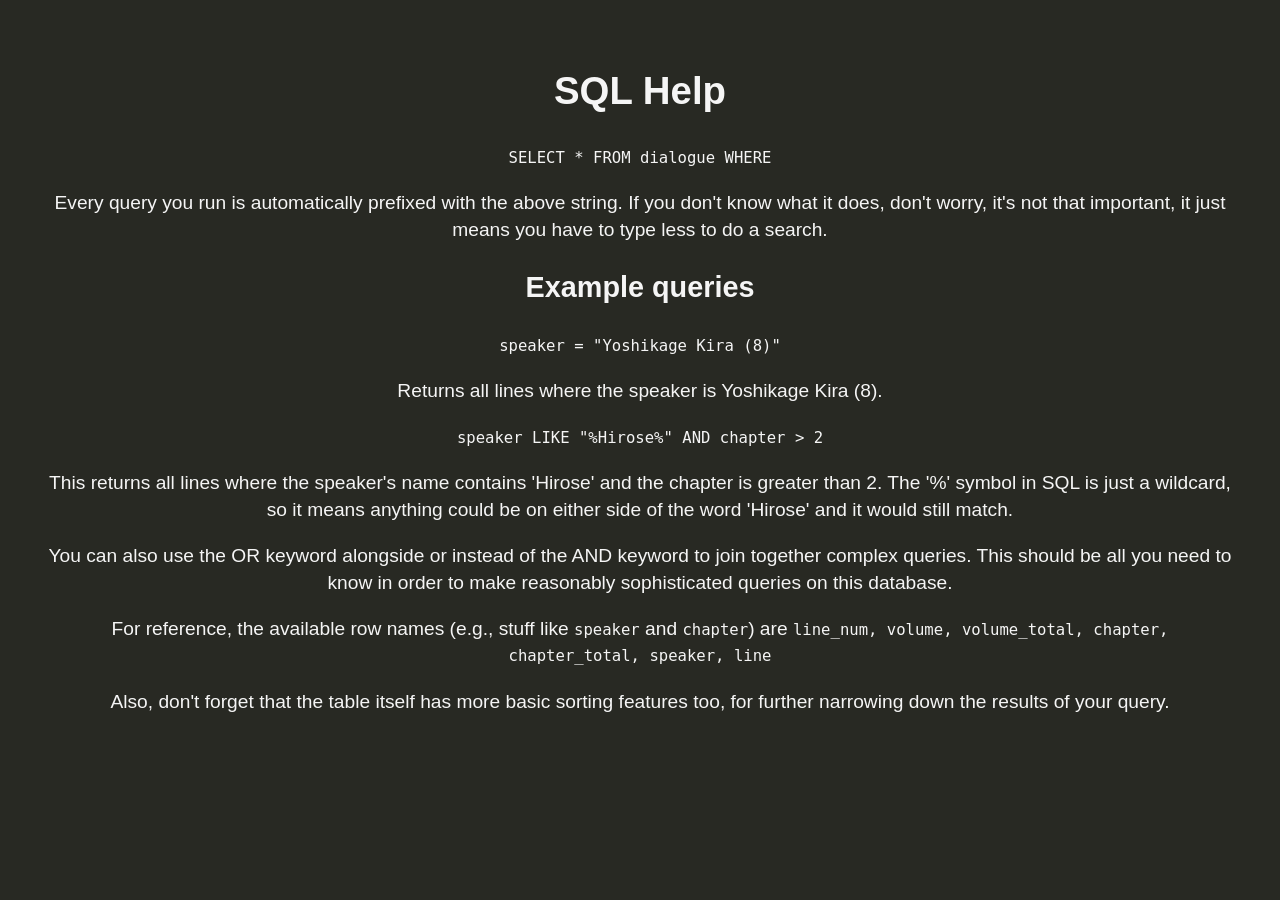
==== sql_help.html @ 2a82d95c "Add files via upload" ====
<!DOCTYPE html>
<html>
	<head>
	  <meta charset="UTF-8">
	  <title>SQL Help</title>
	  <link rel="stylesheet" type="text/css" href="style.css"> 
	</head>
<body>
	<h1>SQL Help</h1>
	<div>
		<p><code>SELECT * FROM dialogue WHERE </code></p>
		<p>Every query you run is automatically prefixed with the above string. If you don't know what it does, don't worry, it's not that important, it just means you have to type less to do a search.</p>
		<h2>Example queries</h2>
		<p><code>speaker = "Yoshikage Kira (8)"</code></p>
		<p>Returns all lines where the speaker is Yoshikage Kira (8).</p>
		<p><code>speaker LIKE "%Hirose%" AND chapter > 2</code></p>
		<p>This returns all lines where the speaker's name contains 'Hirose' and the chapter is greater than 2. The '%' symbol in SQL is just a wildcard, so it means anything could be on either side of the word 'Hirose' and it would still match.</p>
		<p></p>
		<p>You can also use the OR keyword alongside or instead of the AND keyword to join together complex queries. This should be all you need to know in order to make reasonably sophisticated queries on this database.</p>
		<p>For reference, the available row names (e.g., stuff like <code>speaker</code> and <code>chapter</code>) are <code>line_num, volume, volume_total, chapter, chapter_total, speaker, line</code></p>
		<p>Also, don't forget that the table itself has more basic sorting features too, for further narrowing down the results of your query.</p>
	</div>
</body>
</html>
---- style.css ----
html {
  background-color: #282923;
  font-family: "Trebuchet MS", sans-serif;
  color: #f5f5f5;
  font-size: 120%;
  line-height: 1.4;
  margin: 0 auto;
  padding: 2em;
}
 
section {
    max-width:50%;
    margin-left: auto;
    margin-right: auto;
}
button.part {
    font-family: "Trebuchet MS", sans-serif;
    font-size: 1.1vmax;
    display:inline-block;
    width:200px;
    height:40px;
    border-radius: 15px;
    margin-top: 5px;
}
button.arc {
    font-family: "Trebuchet MS", sans-serif;
    font-size: 1.1vmax;
    width: auto;
    height: auto;
    line-height: 1;
    margin-left: auto;
    margin-right: auto;
    min-width: 2em;
    padding: 5px 6px;
    border-radius: 6px;
}

div.storyArcs {
  text-align: center;
  padding: 15px;
  font-family: "Trebuchet MS", sans-serif;
}

/* Style the tab */
.tab {
  margin-top:10px;
  border-radius: 15px;
  overflow: hidden;
  background-color: #e9e9ed;
  display: inline-block;
  text-align: center;
}

div.tab-container {
    text-align: center;
}

/* Style the buttons inside the tab */
.tab button {
  background-color: inherit;
  float: left;
  border: none;
  outline: none;
  cursor: pointer;
  padding: 14px 16px;
  transition: 0.3s;
  font-size: 17px;
  text-align: center;
}

/* Create an active/current tablink class */
.tab button.active {
  background-color: #ccc;
}

/* Style the tab content */
.tabcontent {
  display: none;
  padding: 6px 12px;
  border-top: none;
}

table {
  text-align: center;
}

input {
  padding: 6px 12px;
  margin-top: 5px;
  margin-bottom: 5px;
  width: 60%;
}

body {
  text-align: center;
}

tfoot input {
  width: 100%;
  padding: 3px;
  box-sizing: border-box;
}

a:link {
  color: #4a7fe6;
  background-color: transparent;
  text-decoration: none;
}
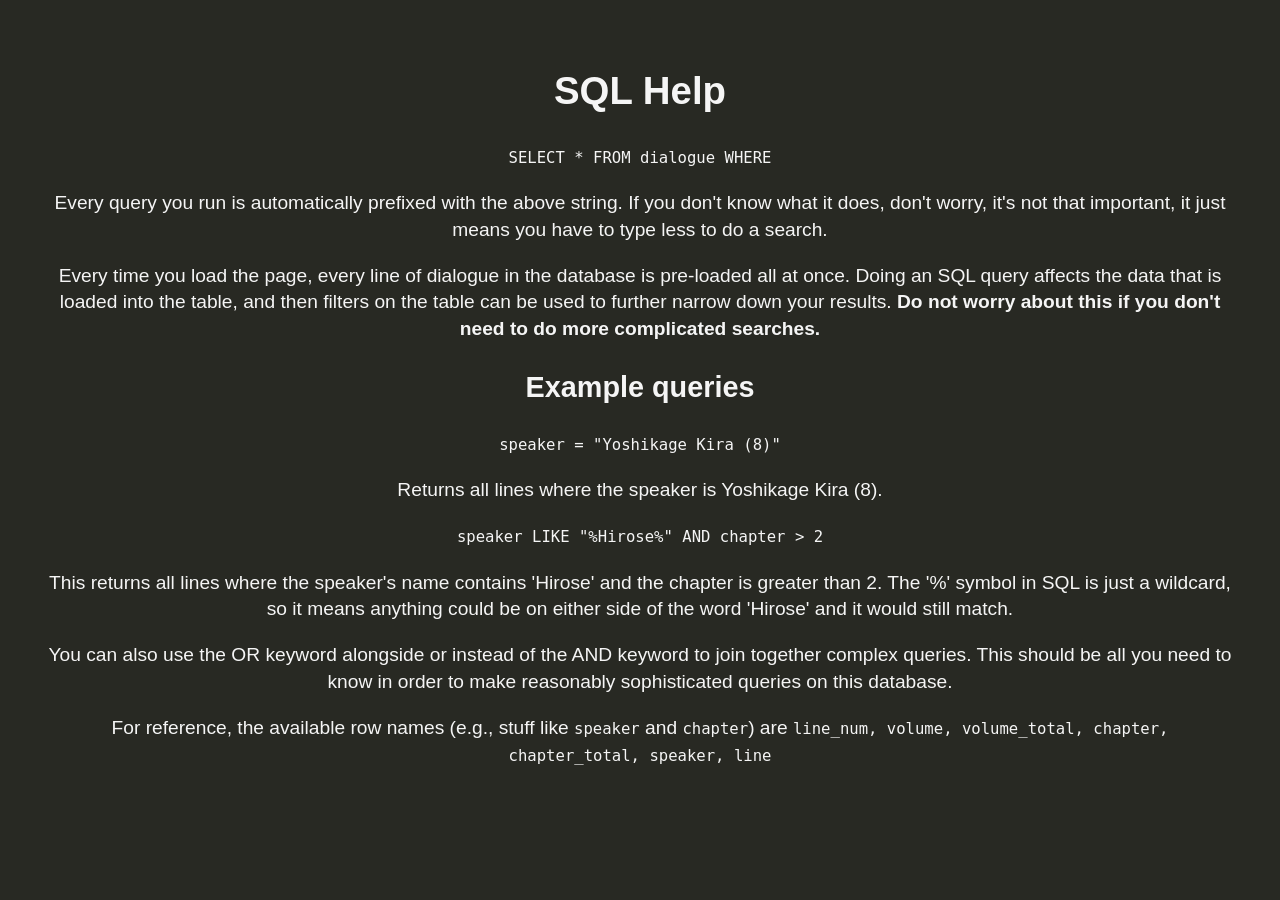
==== commit 7ccd9fbd: "Add files via upload" ====
--- a/sql_help.html
+++ b/sql_help.html
@@ -10,6 +10,7 @@
 	<div>
 		<p><code>SELECT * FROM dialogue WHERE </code></p>
 		<p>Every query you run is automatically prefixed with the above string. If you don't know what it does, don't worry, it's not that important, it just means you have to type less to do a search.</p>
+		<p>Every time you load the page, every line of dialogue in the database is pre-loaded all at once. Doing an SQL query affects the data that is loaded into the table, and then filters on the table can be used to further narrow down your results. <b>Do not worry about this if you don't need to do more complicated searches.</b></p>
 		<h2>Example queries</h2>
 		<p><code>speaker = "Yoshikage Kira (8)"</code></p>
 		<p>Returns all lines where the speaker is Yoshikage Kira (8).</p>
@@ -18,7 +19,6 @@
 		<p></p>
 		<p>You can also use the OR keyword alongside or instead of the AND keyword to join together complex queries. This should be all you need to know in order to make reasonably sophisticated queries on this database.</p>
 		<p>For reference, the available row names (e.g., stuff like <code>speaker</code> and <code>chapter</code>) are <code>line_num, volume, volume_total, chapter, chapter_total, speaker, line</code></p>
-		<p>Also, don't forget that the table itself has more basic sorting features too, for further narrowing down the results of your query.</p>
 	</div>
 </body>
 </html>
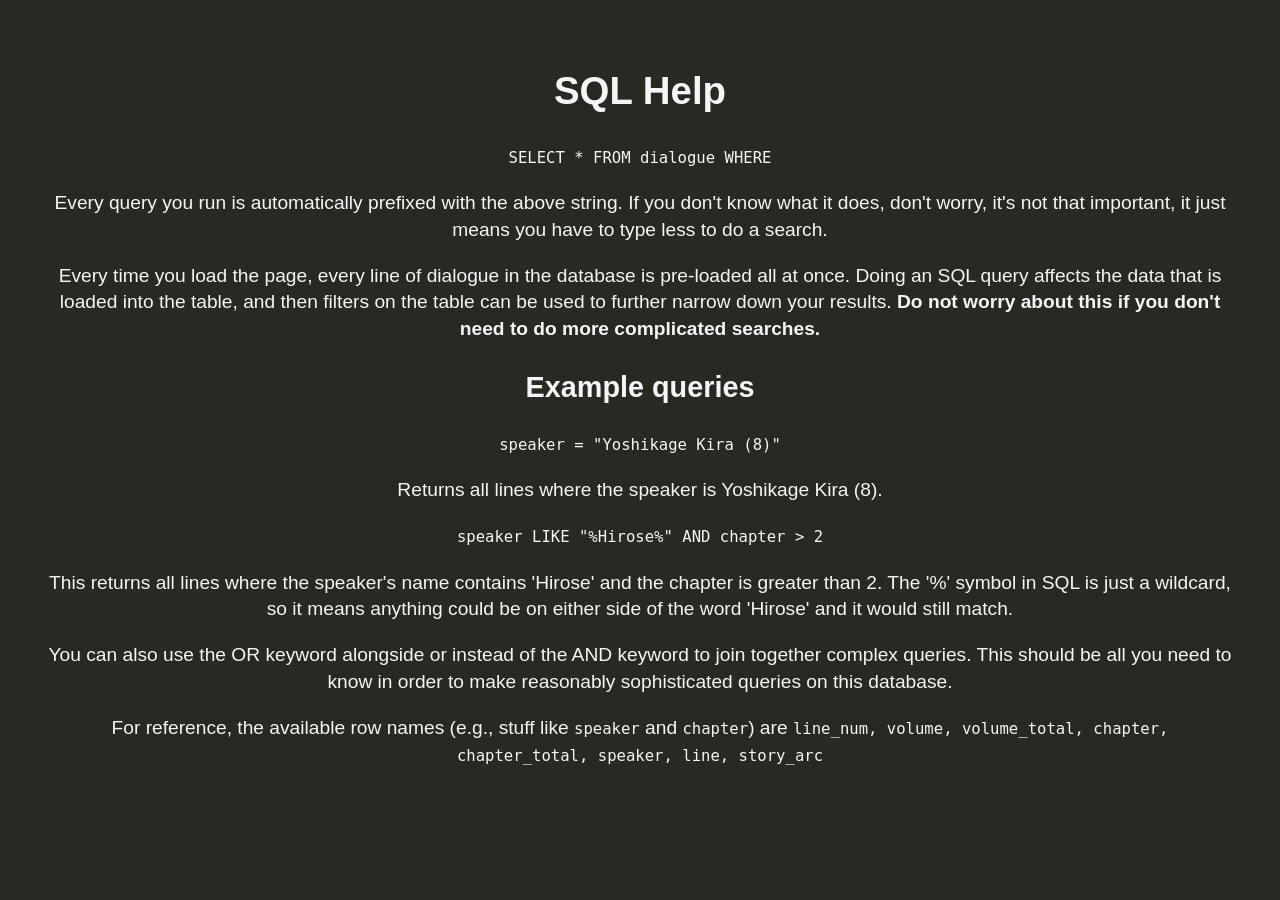
==== commit c12e4fa4: "added story_arc column, made column sizing better" ====
--- a/sql_help.html
+++ b/sql_help.html
@@ -18,7 +18,7 @@
 		<p>This returns all lines where the speaker's name contains 'Hirose' and the chapter is greater than 2. The '%' symbol in SQL is just a wildcard, so it means anything could be on either side of the word 'Hirose' and it would still match.</p>
 		<p></p>
 		<p>You can also use the OR keyword alongside or instead of the AND keyword to join together complex queries. This should be all you need to know in order to make reasonably sophisticated queries on this database.</p>
-		<p>For reference, the available row names (e.g., stuff like <code>speaker</code> and <code>chapter</code>) are <code>line_num, volume, volume_total, chapter, chapter_total, speaker, line</code></p>
+		<p>For reference, the available row names (e.g., stuff like <code>speaker</code> and <code>chapter</code>) are <code>line_num, volume, volume_total, chapter, chapter_total, speaker, line, story_arc</code></p>
 	</div>
 </body>
 </html>
